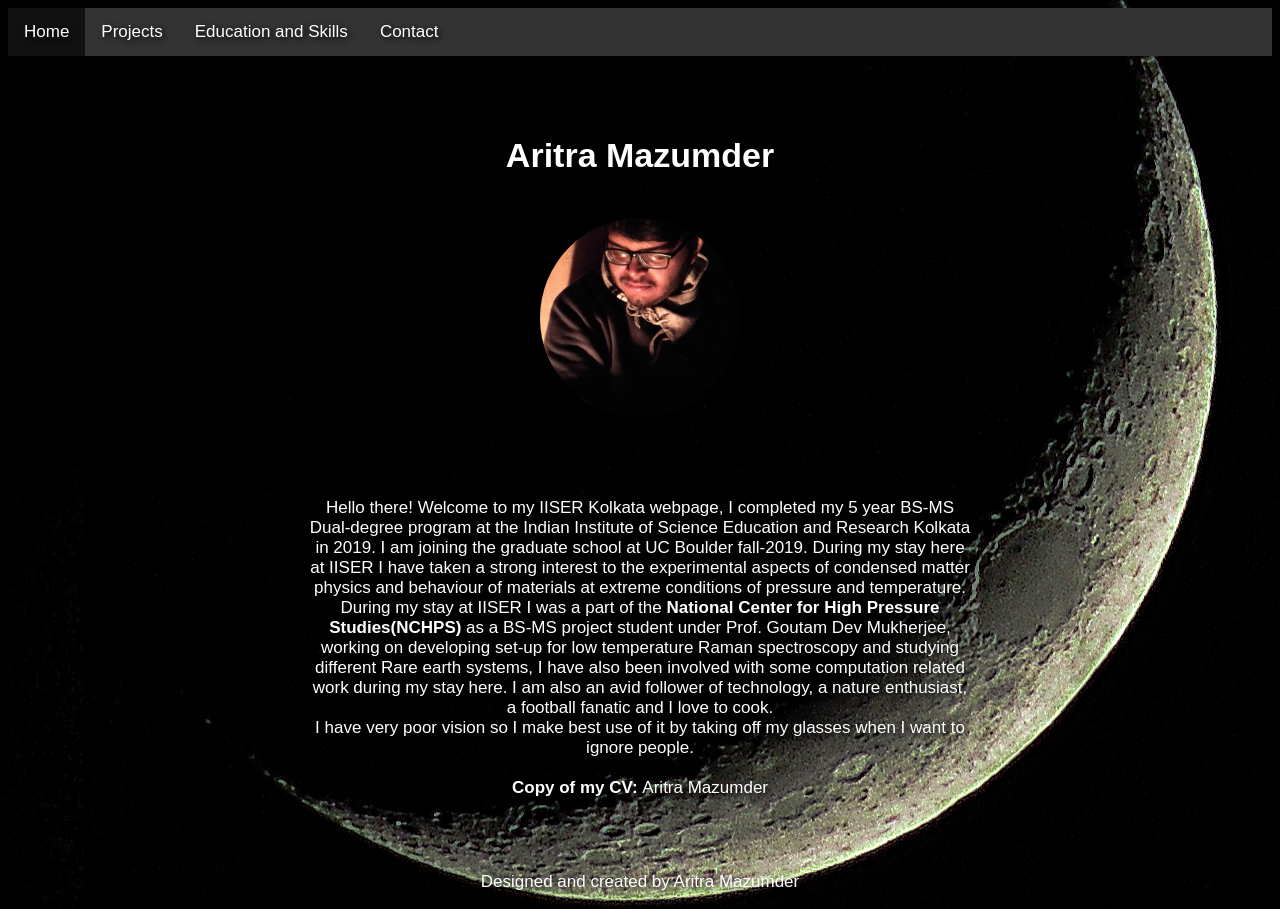
==== index.html @ a6e164b0 "Add files via upload" ====
<html>
<head>
<style>
ul {
    list-style-type: none;
    margin: 0;
    padding: 0;
    overflow: hidden;
    background-color: #333;
}

li {
    float: left;
}

li a {
    display: block;
    color: white;
    text-align: center;
    padding: 14px 16px;
    text-decoration: none;
}

li a:hover:not(.active) {
    background-color: #111;
    color: white
}

.active {
    background-color: #111;
}
h1{
    font-family: Arial;
    color: white;
    text-align: center;
    text-shadow:2px 2px 6px black
}
body  {
    background-image: url("backg.jpg");
    background-color: #cccccc;
    background-repeat: no-repeat;
    background-position: center;
    font-family: Arial;
    font-size: 17px;
    color: white;
    text-align: center;
    text-shadow:2px 2px 10px black;  
}
div.z {

    text-align: Center;
    font-family: Arial;
    color: white;
    text-shadow:2px 2px 6px black;
    padding-left: 300px;   
    padding-right: 300px;   
}
/*div {
position: center;
    width: 300px;
    height: 400px;
    box-shadow: 2px 2px 25px grey;
}

style="width:300px;height:400px;"*/
a:link, a:visited {
    color: white;
    text-align: center;
    text-decoration: none;
    text-shadow:2px 2px 6px black
}
a:hover, a:active {
    color: rgb(0, 255, 191);
    text-shadow:2px 2px 10px black
}
img {
  border-radius: 50%;
}

img.align-center {
display: block;
margin: 0px auto;}
img.medium {
width: 200px;
height: 200px;
box-shadow: 1px 1px 25px black;}


</style>
<title>Aritra Mazumder</title>
</head>
<body>
<ul>
  <li><a class="active" href="index.html">Home</a></li>
  <li><a href="project.html">Projects</a></li>
  <li><a href="Education.html">Education and Skills</a></li>
  <li><a href="contact.html">Contact</a></li>
</ul>
<p><br /><br /><h1>Aritra Mazumder</h1>

<br />

<img src="2.jpg" alt="Aritra Mazumder" class="align-center medium">

<br /><br /><br /><br />
<div class="z">
Hello there! Welcome to my IISER Kolkata webpage, I completed my 5 year BS-MS Dual-degree program at the Indian Institute of Science Education and Research Kolkata in 2019.
I am joining the graduate school at UC Boulder fall-2019. During my stay here at IISER I have taken a strong interest to the experimental aspects of condensed matter physics and behaviour of materials
 at extreme conditions of pressure and temperature. During my stay at IISER I was a part of the <b><a href="http://www.iiserkol.ac.in/~nchps/" target="_blank">National Center for High Pressure Studies(NCHPS)</a></b>
  as a BS-MS project student under Prof. Goutam Dev Mukherjee, working on developing set-up for low temperature Raman spectroscopy and studying different Rare earth systems,
  I have also been involved with some computation related work during my stay here. I am also an avid follower of technology, a nature enthusiast, a football fanatic and I love to cook. 
<br />I have very poor vision so I make best use of it by taking off my glasses when I want to ignore people.<br />
</div>

<br /><b>Copy of my CV: </b><a href="AritraCV.pdf" target="_blank">Aritra Mazumder</a></p>
</body>
<br /><br />
<footer>
<p>Designed and created by Aritra Mazumder
</p>
</footer>
</html>
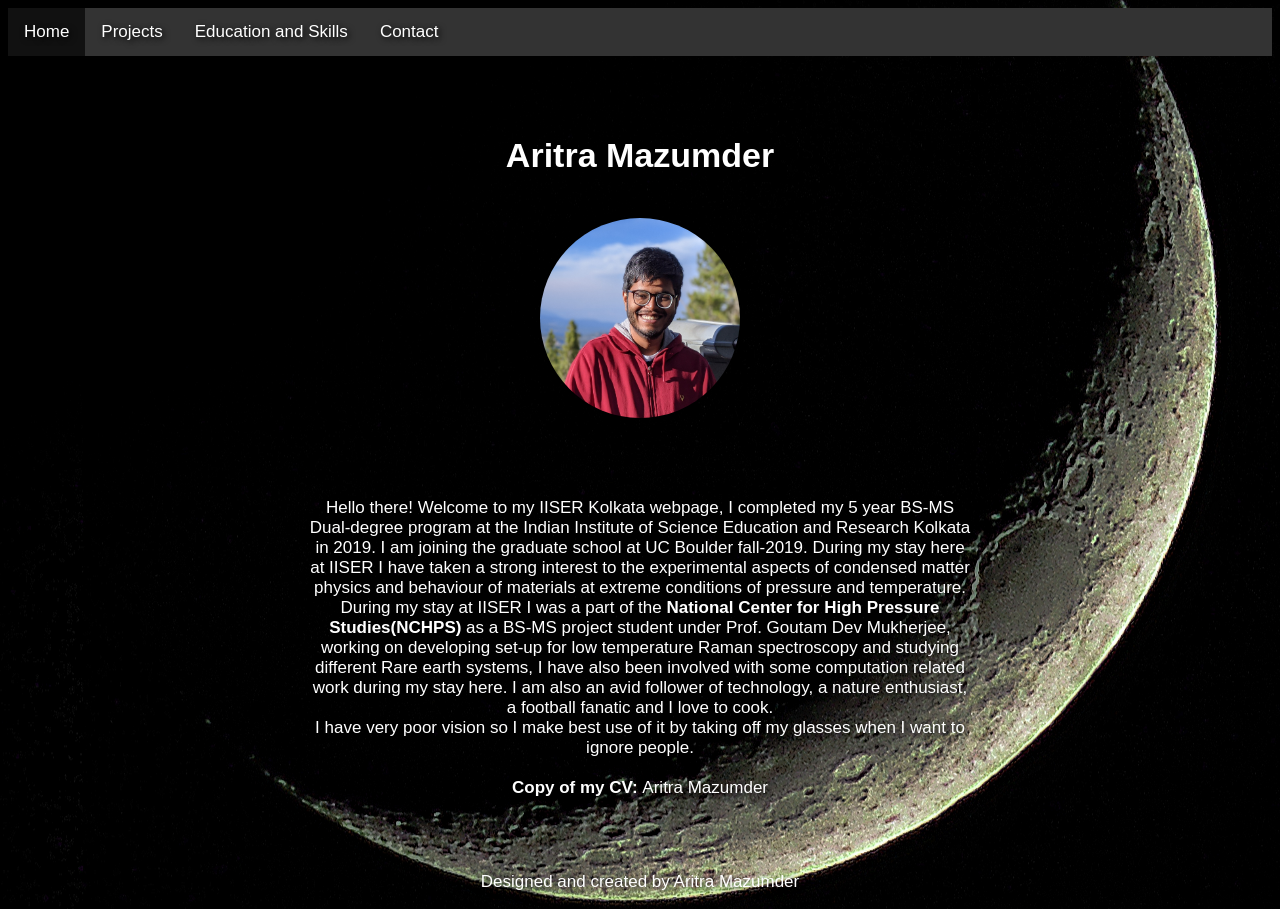
==== commit 7d8b3fcd: "Update index.html" ====
--- a/index.html
+++ b/index.html
@@ -85,7 +85,7 @@
 height: 200px;
 box-shadow: 1px 1px 25px black;}
 
-+
 
 </style>
 <title>Aritra Mazumder</title>
@@ -101,7 +101,7 @@
 
 <br />
 
-<img src="2.jpg" alt="Aritra Mazumder" class="align-center medium">
+<img src="2_1.jpg" alt="Aritra Mazumder" class="align-center medium">
 
 <br /><br /><br /><br />
 <div class="z">
@@ -120,4 +120,4 @@
 <p>Designed and created by Aritra Mazumder
 </p>
 </footer>
-</html>+</html>
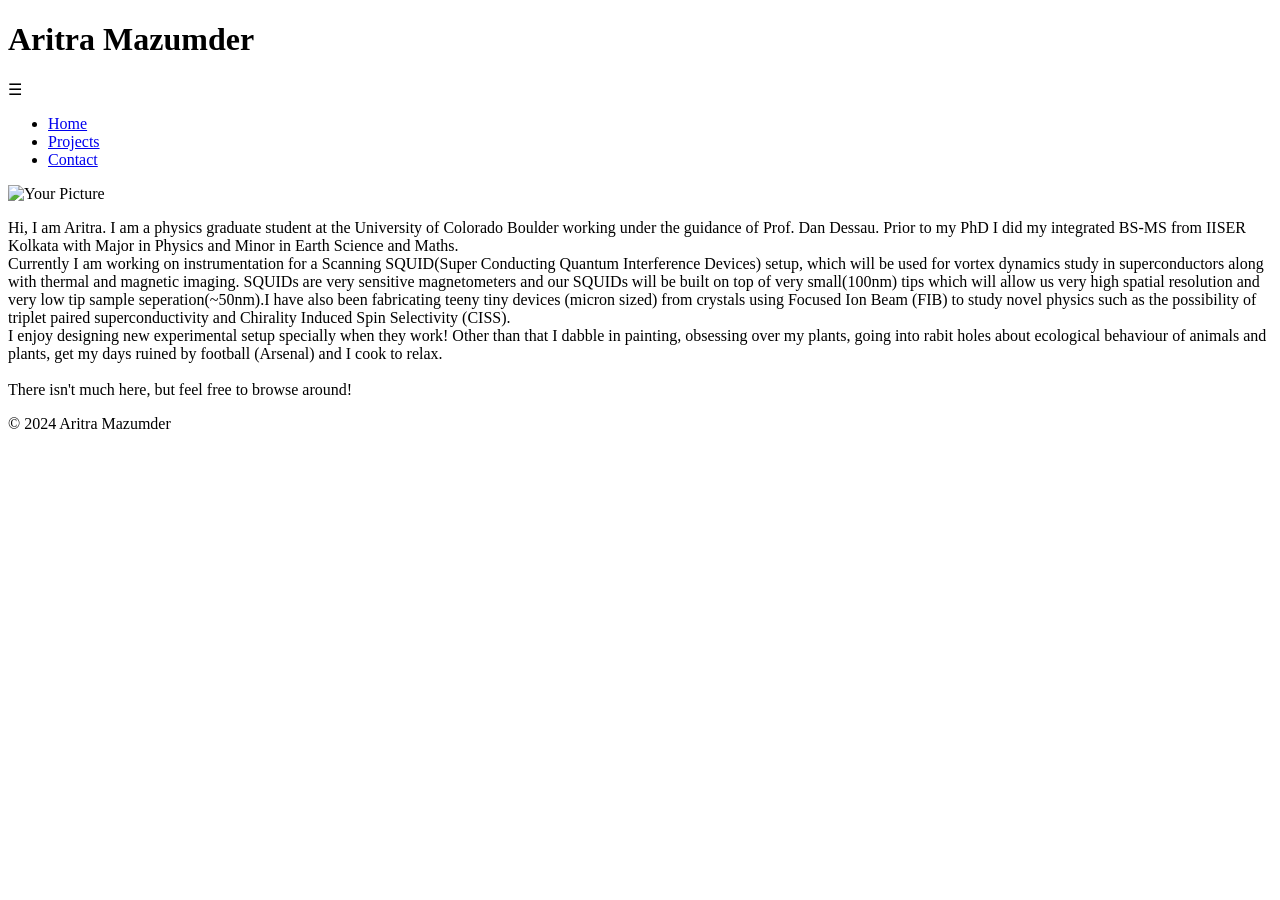
==== commit f71caa15: "Update index.html" ====
--- a/index.html
+++ b/index.html
@@ -1,123 +1,48 @@
-<html>
+<!DOCTYPE html>
+<html lang="en">
 <head>
-<style>
-ul {
-    list-style-type: none;
-    margin: 0;
-    padding: 0;
-    overflow: hidden;
-    background-color: #333;
-}
-
-li {
-    float: left;
-}
-
-li a {
-    display: block;
-    color: white;
-    text-align: center;
-    padding: 14px 16px;
-    text-decoration: none;
-}
-
-li a:hover:not(.active) {
-    background-color: #111;
-    color: white
-}
-
-.active {
-    background-color: #111;
-}
-h1{
-    font-family: Arial;
-    color: white;
-    text-align: center;
-    text-shadow:2px 2px 6px black
-}
-body  {
-    background-image: url("backg.jpg");
-    background-color: #cccccc;
-    background-repeat: no-repeat;
-    background-position: center;
-    font-family: Arial;
-    font-size: 17px;
-    color: white;
-    text-align: center;
-    text-shadow:2px 2px 10px black;  
-}
-div.z {
-
-    text-align: Center;
-    font-family: Arial;
-    color: white;
-    text-shadow:2px 2px 6px black;
-    padding-left: 300px;   
-    padding-right: 300px;   
-}
-/*div {
-position: center;
-    width: 300px;
-    height: 400px;
-    box-shadow: 2px 2px 25px grey;
-}
-
-style="width:300px;height:400px;"*/
-a:link, a:visited {
-    color: white;
-    text-align: center;
-    text-decoration: none;
-    text-shadow:2px 2px 6px black
-}
-a:hover, a:active {
-    color: rgb(0, 255, 191);
-    text-shadow:2px 2px 10px black
-}
-img {
-  border-radius: 50%;
-}
-
-img.align-center {
-display: block;
-margin: 0px auto;}
-img.medium {
-width: 200px;
-height: 200px;
-box-shadow: 1px 1px 25px black;}
-
-
-
-</style>
-<title>Aritra Mazumder</title>
+    <meta charset="UTF-8">
+    <meta name="viewport" content="width=device-width, initial-scale=1.0">
+    <title>Home</title>
+    <link rel="stylesheet" href="styles.css">
 </head>
 <body>
-<ul>
-  <li><a class="active" href="index.html">Home</a></li>
-  <li><a href="project.html">Projects</a></li>
-  <li><a href="Education.html">Education and Skills</a></li>
-  <li><a href="contact.html">Contact</a></li>
-</ul>
-<p><br /><br /><h1>Aritra Mazumder</h1>
+    <header>
+        <h1>Aritra Mazumder</h1>
+        <nav>
+            <div class="menu-icon" onclick="toggleMenu()">☰</div>
+            <ul id="navMenu">
+                <li><a href="index.html">Home</a></li>
+                <li><a href="projects.html">Projects</a></li>
+                <li><a href="contact.html">Contact</a></li>
+            </ul>
+        </nav>
+    </header>
 
-<br />
+    <main>
+        <section class="background-section">
+            <div class="image-container">
+                <img id="homeImage" src="my-picture.jpg" alt="Your Picture">
+            </div>
+            <p>
+                Hi, I am Aritra. I am a physics graduate student at the University of Colorado Boulder working under the guidance of Prof. Dan Dessau. Prior to my PhD I did my integrated BS-MS from IISER Kolkata with Major in Physics and Minor in Earth Science and Maths.
+		<br>Currently I am working
+                on instrumentation for a Scanning SQUID(Super Conducting Quantum Interference Devices) setup, which will be used for vortex
+                dynamics study in superconductors along with thermal and magnetic imaging. SQUIDs are very sensitive magnetometers and our SQUIDs will be built on top of very small(100nm) tips which will allow us very high spatial resolution and very low tip sample seperation(~50nm).I have
+                also been fabricating teeny tiny devices (micron sized) from crystals using Focused Ion Beam (FIB) to study novel physics such as the possibility of triplet paired
+                superconductivity and Chirality Induced Spin Selectivity (CISS).
+<br>I enjoy designing new experimental setup specially when they work! Other than that I dabble in painting, obsessing over my plants, going into rabit holes about ecological behaviour of animals and plants, get my days ruined by football (Arsenal) and I cook to relax.
+<br><br>
+There isn't much here, but feel free to browse around!
 
-<img src="2_1.jpg" alt="Aritra Mazumder" class="align-center medium">
+            </p>
+        </section>
+    </main>
 
-<br /><br /><br /><br />
-<div class="z">
-Hello there! Welcome to my IISER Kolkata webpage, I completed my 5 year BS-MS Dual-degree program at the Indian Institute of Science Education and Research Kolkata in 2019.
-I am joining the graduate school at UC Boulder fall-2019. During my stay here at IISER I have taken a strong interest to the experimental aspects of condensed matter physics and behaviour of materials
- at extreme conditions of pressure and temperature. During my stay at IISER I was a part of the <b><a href="http://www.iiserkol.ac.in/~nchps/" target="_blank">National Center for High Pressure Studies(NCHPS)</a></b>
-  as a BS-MS project student under Prof. Goutam Dev Mukherjee, working on developing set-up for low temperature Raman spectroscopy and studying different Rare earth systems,
-  I have also been involved with some computation related work during my stay here. I am also an avid follower of technology, a nature enthusiast, a football fanatic and I love to cook. 
-<br />I have very poor vision so I make best use of it by taking off my glasses when I want to ignore people.<br />
-</div>
+    <footer>
+        <p>&copy; 2024 Aritra Mazumder</p>
+    </footer>
 
-<br /><b>Copy of my CV: </b><a href="AritraCV.pdf" target="_blank">Aritra Mazumder</a></p>
+    <script src="script.js"></script>
 </body>
-<br /><br />
-<footer>
-<p>Designed and created by Aritra Mazumder
-</p>
-</footer>
 </html>
